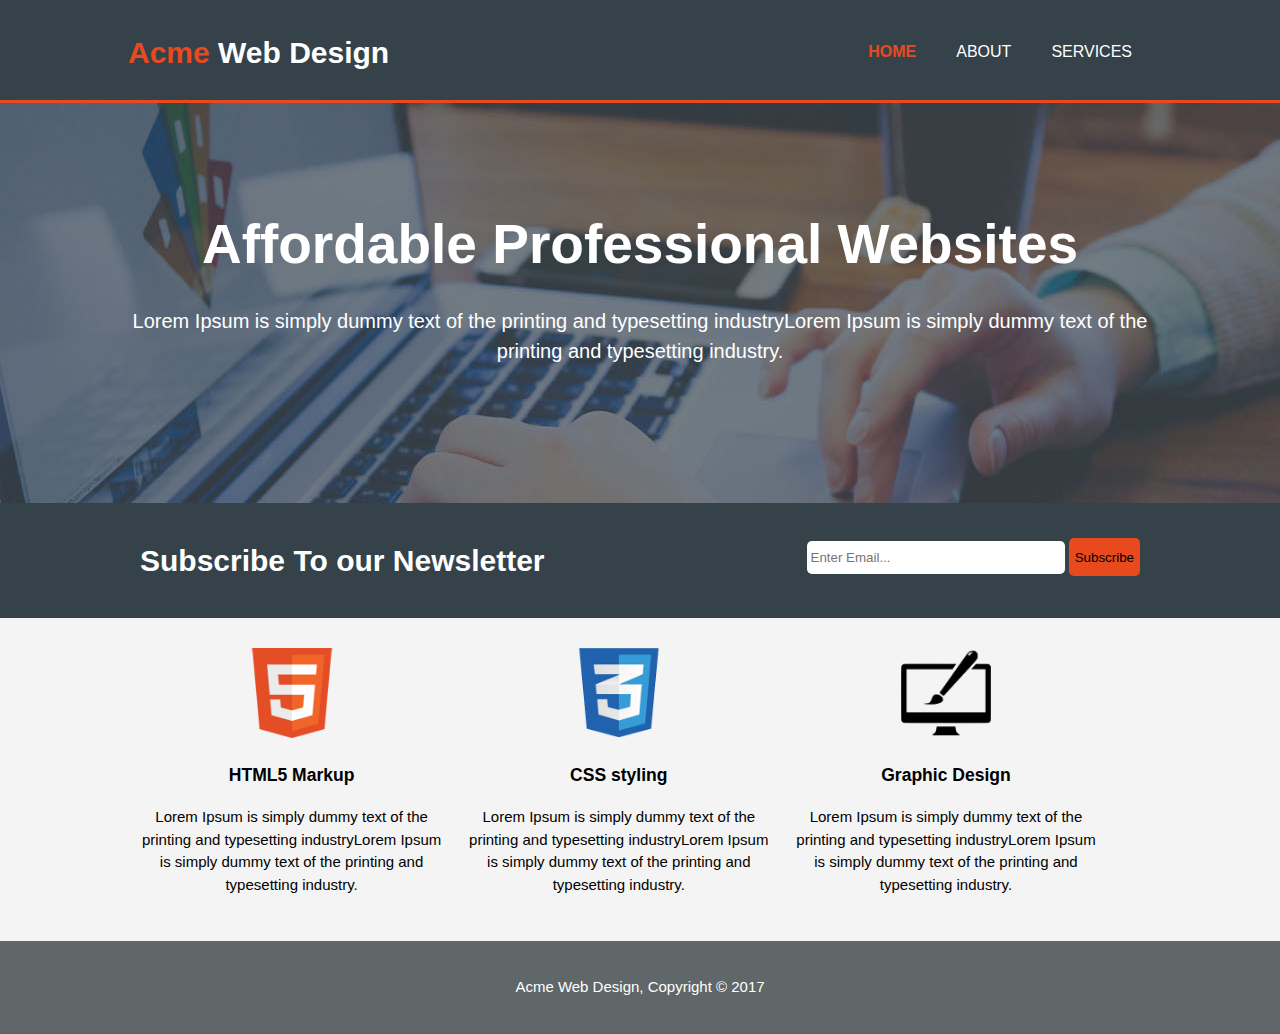
==== acme/index.html @ e9c01027 "Add files via upload" ====
<!DOCTYPE html>
<html lang="en" dir="ltr">
  <head>
    <meta charset="utf-8">
    <meta name="viewport" content="width=device-width">
    <meta name="description" content="Affordable and professional web design">
    <meta name="keywords" content="web design, affordable web design, professional web design">
    <title>Welcome</title>
    <link rel="stylesheet" href="./css/style.css">
  </head>
  <body>
    <header>
<div class="container">
<div id="branding">
  <h1> <!--sozdal <span> chtoby pomenyt svet ACME (Acme</span>) -->
    <span class="highlight">Acme</span> Web Design</h1>
</div>
<nav>
  <ul>
    <li class="current"> <a href="index.html">Home</a></li>
    <li> <a href="about.html">About</a></li>
    <li> <a href="services.html">Services</a></li>
  </ul>
</nav>
</div>
  </header>
  <section id="showcase">
<div class="container">
  <h1>Affordable Professional Websites</h1>
  <p>Lorem Ipsum is simply dummy text of the printing and typesetting industryLorem Ipsum is simply dummy text of the printing and typesetting industry.</p>
</div>
  </section>
  <section id="newsletter">
    <div class="container">
      <h1>Subscribe To our Newsletter</h1>
      <form>
<input type="email" placeholder="Enter Email...">
<button type="submit" class="button_1">Subscribe</button>
      </form>
    </div>
  </section>
  <section id="boxes">
    <div class="container">
      <div class="box">
        <img src="./img/logo_html.png">
        <h3>HTML5 Markup</h3>
        <p>Lorem Ipsum is simply dummy text of the printing and typesetting industryLorem Ipsum is simply dummy text of the printing and typesetting industry.</p>
      </div>
      <div class="box">
        <img src="./img/logo_css.png">
        <h3>CSS styling</h3>
        <p>Lorem Ipsum is simply dummy text of the printing and typesetting industryLorem Ipsum is simply dummy text of the printing and typesetting industry.</p>
      </div>
      <div class="box">
        <img src="./img/logo_brush.png">
        <h3>Graphic Design</h3>
        <p>Lorem Ipsum is simply dummy text of the printing and typesetting industryLorem Ipsum is simply dummy text of the printing and typesetting industry.</p>
      </div>
    </div>
  </section>
  <footer>

<p>Acme Web Design, Copyright &copy; 2017</p>
  </footer>
  </body>
</html>
---- acme/css/style.css ----
body
{
  font-family: Arial, Helvetica, sans-serif;
  font-size: 15px;
  line-height: 1.5;/*rostoynie mejdu obektami*/
  /*korotkiy put c verhu, toje samoe c verhu*/
  font: 15px/1.5 Arial, Helvetica, sans-serif;
  padding: 0;
  margin: 0;
  background-color: #f4f4f4;/*svet zadnego fona*/
}
/*Global*/
.container
{
   width: 80%;
   margin:0 auto;
   overflow: hidden;

}
ul{
  margin: 0;
  padding: 0;
}
.button_1{
  height: 38px;
  background: #e8491d;
  border: 0;/*chtoby ubrat ten vokrug knopki*/
  border-radius: 5px;
}
.dark{
  padding: 15px;
  background: #35424a;
  color: #ffffff;
  margin-top: 10px;
  margin-bottom: 10px;
}
/*header*/
header{
  background: #35424a;
  color: #ffffff;
  padding-top: 30px;
  min-height: 70px;
  border-bottom: #e8491d 3px solid;
}
header a
{
  color: #ffffff;
  text-decoration: none;/*astyndagy syzykty alyp salat*/
  text-transform: uppercase;/*vse bukby stanut bolshimi*/
  font-size: 16px;/*razmer shrifta*/
}

header li{
  float: left;
  display: inline;/*ubiraet tochki s levyi storony*/
  padding: 0 20px 0 20px;/*top=0 right=20px bottom=0 left=20px rostoyanie*/
}
header #branding{
  float: left;
  margin: auto;
}
header #branding h1{
  margin: 0;/*shrift ostaetsya v seredine*/
}
header nav{
  float: right;
  margin-top: 10px;

}
header .highlight, header .current a{/*pomenyl svet shrifta*/
  color: #e8491d;
  font-weight: bold;
}
header a:hover{
  color: #cccccc;
  font-weight: bold;
}
#showcase{
  width: 100%;
  min-height: 400px;
  background-image: url('../img/showcase.jpg');
  background-repeat: no-repeat;/*chtoby kartinka ne povtoryalos*/
  background-position: 0 -400px;/*pokazyvaet sentyr kartinki*/
  background-position: center;
  text-align: center;/*text v sentre*/
  color: #ffffff;
}
#showcase h1{
  margin-top: 100px;
  font-size: 55px;
  margin-bottom: 10px;
}
#showcase p{
  font-size: 20px;
}
#newsletter{
  padding: 15px;
  color: #ffffff;
  background:#35424a;
}
#newsletter h1{
  float: left;
}
#newsletter form{
  float: right;
  margin-top: 20px;
}
#newsletter input[type="email"]{
  padding: 4px;
  height: 25px;
  border-radius: 5px;
  width: 250px;
  border: 0;/*uberaet ten vokrug elementa*/
}
#boxes{
  margin-top: 20px;
}
#boxes .box{
  float: left;
  text-align: center;
  width: 30%;
  padding: 10px;
}
#boxes .box img{
  width: 90px;
}
/*sidebar*/
aside#sidebar{
  float: right;
  width: 30%;
  margin-top: 10px;
}
aside#sidebar .quote input, aside#sidebar .quote textarea{
  width: 90%;
  padding: 5px;
  border-radius: 5px;
  border: 0;
}
/*main-col*/
article#main-col{
  float: left;
  width: 65%;
}
footer{
  padding: 20px;
  margin-top: 20px;
  color: #ffffff;
  background-color:#5f6769;
  text-align: center;
}

ul#services li{
  list-style: none;
  padding: 20px;
  border: #cccccc solid 1px;
  margin-bottom: 5px;
  background: #e6e6e6;
}
/*@media Queries*/
@media(max-width:760px){
  header #branding,
  header nav,
  header nav li,
  #newsletter h1,
  #newsletter form,
  #boxes .box,
  article#main-col,
  aside#sidebar{
    float: none;
    text-align: center;
    width: 100%;
  }
  header{
    padding-bottom: 20px;
  }
  #showcase h1{
    margin-top: 40px;
  }
  #newsletter button, .quote button{
    display: block;
    width: 100%;
  }
  #newsletter form input[type="email"]
  {
    width: 100%;
    margin-bottom: 5px;
  }
}
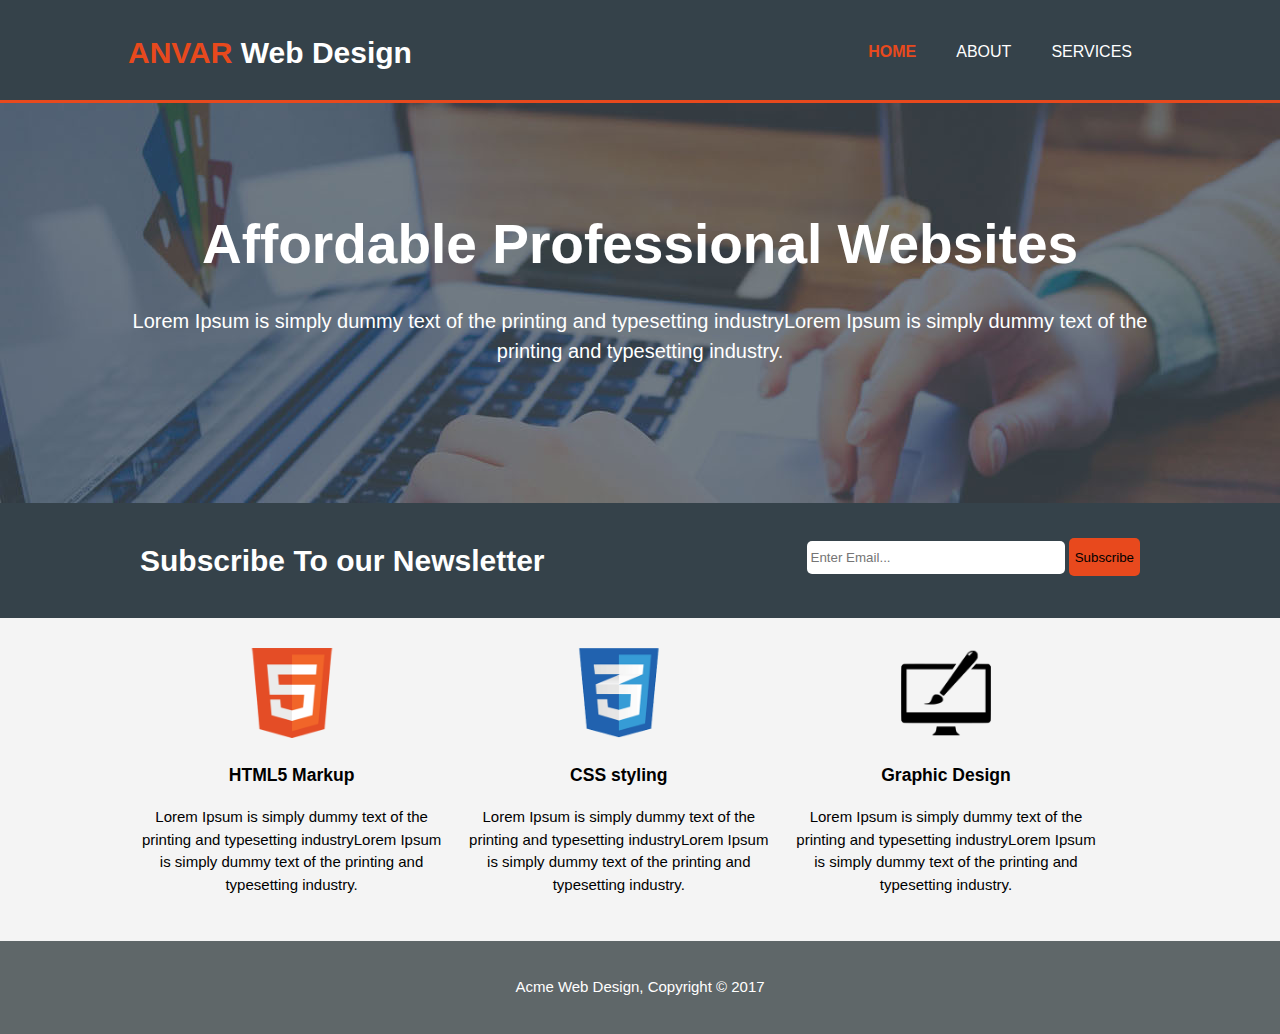
==== commit 033a4d1a: "Update index.html" ====
--- a/acme/index.html
+++ b/acme/index.html
@@ -13,7 +13,7 @@
 <div class="container">
 <div id="branding">
   <h1> <!--sozdal <span> chtoby pomenyt svet ACME (Acme</span>) -->
-    <span class="highlight">Acme</span> Web Design</h1>
+    <span class="highlight">ANVAR</span> Web Design</h1>
 </div>
 <nav>
   <ul>
